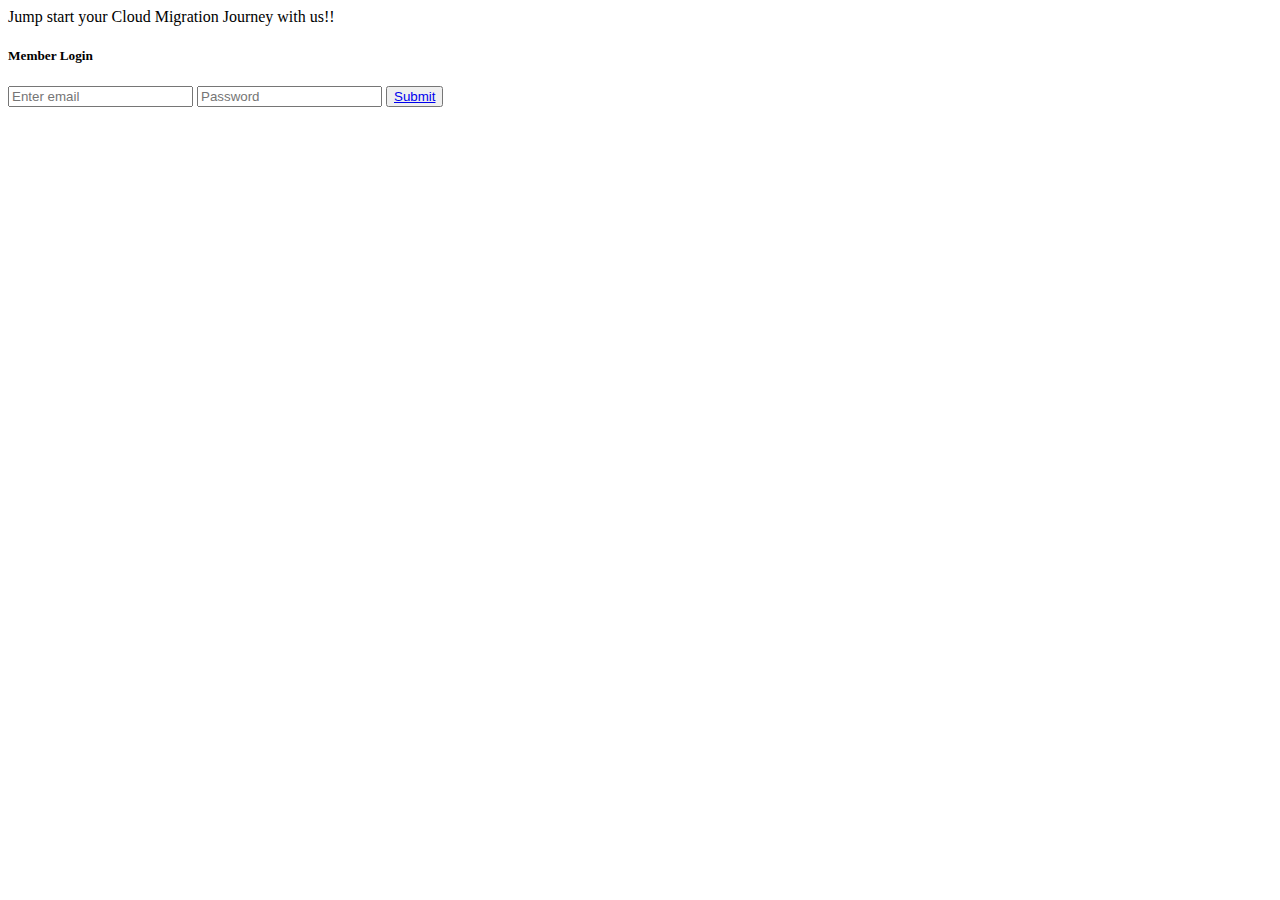
==== loginPage.html @ 0c255ce4 "Add files via upload" ====
<!DOCTYPE html>
<html>
<head>
	<title></title>
	<link rel="stylesheet" type="text/css" href="css/custom.css">
	<link rel="stylesheet" type="text/css" href="css/bootstrap.css">
	<link rel="stylesheet" type="text/css" href="css/bootstrap.min.css">	
	<meta name="viewport" content="widht=device-width, initial-scale=1" >
</head>
<body >
<div class="mainCover">
<!-- Member Login Page -->
<div id="memLoginPage" class="memLoginPage pageCover">	
	<div class="jumpText">Jump start your Cloud Migration Journey with us!!</div>
		<div class="loginBox" >
		<form action="" method="post" id="memLoginform">
			<h5>Member Login</h5>
			<input type="email" data-error="err" name="E-Mail" class="emailLogin form-control" placeholder="Enter email">	
			
						
			<input type="password" class="form-control mrgT10" placeholder="Password">
			
			<button type="button" id="submitMemLogin" class="btn clkBtn btn-primary btn-block mrgT10"><a href="landingPage.html">Submit</a></button>	
			<div id="correct" style="color:gray;"></div>
			</form>
		</div>
	</div>
	</div>
</body>
</html>
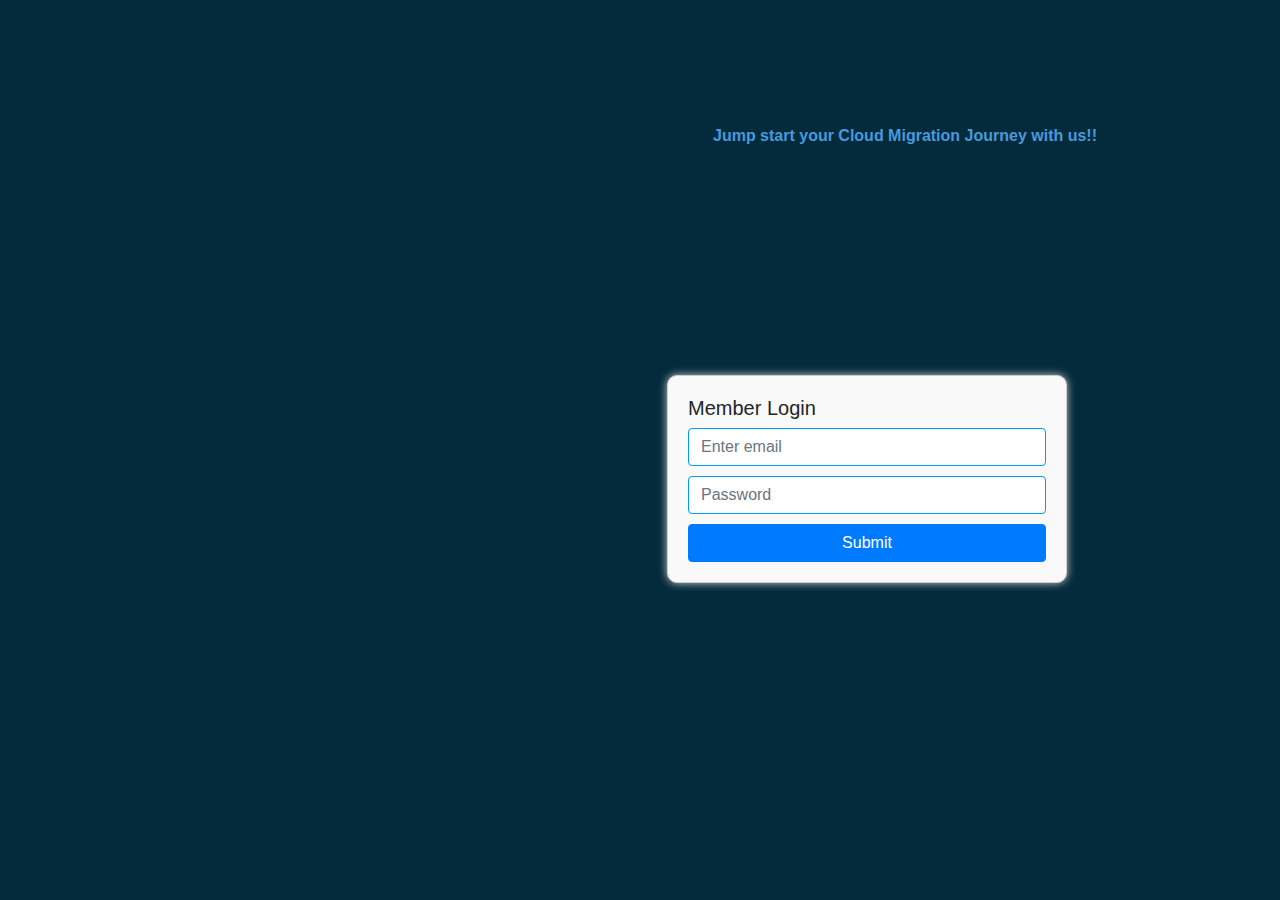
==== commit f6bcd6a1: "Update loginPage.html" ====
--- a/loginPage.html
+++ b/loginPage.html
@@ -20,7 +20,7 @@
 						
 			<input type="password" class="form-control mrgT10" placeholder="Password">
 			
-			<button type="button" id="submitMemLogin" class="btn clkBtn btn-primary btn-block mrgT10"><a href="landingPage.html">Submit</a></button>	
+			<a href="landingPage.html"><button type="button" id="submitMemLogin" class="btn clkBtn btn-primary btn-block mrgT10">Submit</button></a>	
 			<div id="correct" style="color:gray;"></div>
 			</form>
 		</div>
--- a/css/custom.css
+++ b/css/custom.css
@@ -0,0 +1,526 @@
+
+body{background:#042b3b!important;}
+#sub{
+	width:367px;
+	height: 26px;
+	margin-bottom: 15px;	
+	background-color: #428CE1;
+	border:1.5px solid black;
+}
+.form-control{border: 1px solid #009aff!important;}
+.mainCover{width: 1024px;
+    height: 710px;
+    margin: 0 auto;
+    position: relative;}
+.memLoginPage,.adminPage{
+	background: url("../images/loginBg.jpg") no-repeat;
+	background-size: 100% 100%;
+	position:absolute;
+	left:0;
+	top:0;
+	right:0;
+	bottom:0;
+	border-radius:22px;
+}
+.floatR{float:right;}
+.bg{
+	background: url("../images/bg.jpg") no-repeat;
+	background-size: 100% 100%;
+	position:absolute;
+	left:0;
+	top:0;
+	right:0;
+	bottom:auto;
+	height:auto;
+	border-radius:22px;
+	border:2px solid #00c4ff;
+	
+}
+.bg h5{    text-align: center;
+    height: 50px;
+    background: #00c4ff;
+    display: table-cell;
+    width: 1024px;
+vertical-align: middle;
+border-radius:20px 20px 0 0;
+font-size: 16px;
+    padding: 0 200px 0 80px;
+    text-align: left;} 
+.bg table td{vertical-align: top;}
+.bg table{width:90%;}
+
+.loginBox{
+	background-color: #F9F9F9;
+    padding: 20px;
+    position: absolute;
+    top: 375px;
+    right: 85px;
+    width: 400px;
+    margin: auto;
+    border-radius: 10px;
+        border: 1px solid #ccc;
+    box-shadow: 0px 0px 8px 0px #ccc;
+}
+.cls{clear:both;}
+.radioBtn input{width: 20px;    height: 20px;    margin: 3px 6px 0 0;    float: left;}
+.radioBtn label{margin: 0 20px 0 0;    float: left;}
+.videoCover{width: 640px;
+    margin: 50px auto 0 auto;
+    padding: 20px;
+    background: #f2f2f2;
+    border: 1px solid #ccc;
+    border-radius: 10px;
+    box-shadow: 1px 1px 10px #ccc;}
+	.wd300{width:300px!important}
+	.wd200{width:200px!important}
+	.wd180{width:180px!important}
+.tabs50 .tabBtn{width:50%; float:left;padding:0 10px 0 10px;}
+.padL0{padding-left:0px!important;}
+.padR0{padding-right:0px!important;}
+.mrgT20{margin-top:20px;}
+.tabs{height:50px;}
+.pad20{padding:20px;}
+.mrgT10{margin-top:10px;}
+.err{color:red;font-size:12px;}
+.vAlignT{vertical-align:top;}
+.errOutline{border:1px solid red!important;}
+.hostTable{background: #f6f6f6;
+    padding: 15px;
+    width: 440px;
+    border-radius: 8px;
+    border: 1px solid #cccc;
+}
+.hostTable table td{padding:5px;}
+.btnDownload {
+  background: #dbdbdb;
+    border: none;
+    color: black;
+    padding: 5px 12px;
+    cursor: pointer;
+    font-size: 14px;
+    border-radius: 6px;
+}
+
+/* Darker background on mouse-over */
+.btnDownload:hover {
+  background-color: #007bff;
+}
+.downloadIcon{
+	background: url(../images/download.png) no-repeat;
+    width: 14px;
+    height: 16px;
+    float: left;
+    background-size: 100% 100%;
+    margin: 4px 4px 0 0;
+}
+.jumpText{position: absolute;
+    font-weight: bold;
+    color: #4899dd;
+    top: 124px;
+    right: 55px;}
+	
+	.sidepanel  {
+    position: absolute;
+    z-index: 1;
+    height: 277px;
+    top: 52px;
+    left: -2px;
+    background-color: #005474;
+    overflow-x: hidden;
+    transition: 0.5s;
+    width: 0;
+}
+
+.sidepanel a {
+  padding: 14px 8px 14px 20px;
+    text-decoration: none;
+    color: #ffffff;
+    display: block;
+    font-size: 18px;
+    border-bottom: 1px solid #fff;
+	width:270px;
+}
+
+.sidepanel a:hover {
+  color: #fff;
+  text-decoration:none;
+  background:#007bff;
+}
+
+.sidepanel .closebtn {
+  position: absolute;
+    top: -20px;
+    right: 0px;
+    font-size: 40px;
+    padding: 0;
+    border: 0;
+}
+.adminMenu, .memMenu{display:none;}
+.openbtn, .openbtn2 {
+	outline: none;
+    border-radius: 22px 0 0 0;
+    background: #005474;
+    font-size: 20px;
+    cursor: pointer;
+    color: white;
+    padding: 12px 16px 10px 16px;
+    border: none;
+    position: absolute;
+    top: 0px;
+    left: -1px;
+    z-index: 99;
+	
+}
+
+.openbtn:hover {
+  background-color:#007bff;
+  outline: none;
+}
+.Slidewidth{width:270px;}
+.searchBtn{
+	    background: #005474 url(../images/searchIcon.png) no-repeat 6px 6px;
+    width: 33px;
+    border: none;
+    position: absolute;
+    right: 0;
+    top: 0;
+    bottom: 0;
+    border-radius: 0 4px 4px 0;
+    background-size: 18px;
+}
+.searchControl{height: 30px!important;
+    border: 1px solid #005474!important;}
+.searchCover{width:100%; position:relative;}
+.searchContainer{
+position: absolute;
+    top: 10px;
+    right: 10px;
+	z-index:99;
+}
+.userSetupCover
+{
+	    position: absolute;
+    left: 50px;
+    top: 120px;
+    width: 420px;
+    background: #fff;
+    padding: 22px;
+    border-radius: 20px;
+    box-shadow: 0px 0px 13px #ccc;
+}
+.userSetupCover h1{font-size: 20px;}
+.userSetupCover a{
+	    box-sizing: border-box;
+    color: #000;
+    float: left;
+    width: 100%;
+    background: #d5d5d5;
+    padding: 10px;
+    border-radius: 8px;
+    text-decoration: none;
+    margin: 0px 0 14px 0;
+}
+.userSetupCover a:hover{background:#00c4ff;text-decoration:none;}
+.displayJson{
+	    width: 800px;
+    height: 400px;
+    display: none;
+    background: #fff;
+    position: absolute;
+    z-index: 9999;
+    top: 50%;
+    left: 50%;
+    margin-left: -400px;
+    margin-top: -200px;
+    border-radius: 20px;
+    border: 2px solid #cccc;
+	padding:20px;
+}
+.displayJson h3{text-align:center;}
+.displayJson h5{margin-top:20px;font-size:20p;}
+.displayJson a{
+position: absolute;
+    right: 30px;
+    top: 0;
+    background: #e3e3e3;
+    padding: 4px 8px;
+    border-radius: 8px;
+    color: #000;
+    border: 1px solid #ccc;
+}
+.displayJson .jsoncover{height: 360px;
+    overflow-y: scroll;
+    position: relative;}
+	#mySidepanel{height:222px;}
+	#dashboardform table{width:580px;}
+	#dashboardform .tabBtn{    margin: 0 auto;
+    float: none;}
+	.datatableCover{
+		    width: 800px;
+    margin: 30px auto;
+    padding: 20px;
+    background: #fff;
+    border: 2px solid #04b3ff;
+    border-radius: 14px;}
+	table.dataTable thead .sorting_desc {
+    background:#04b3ff url(/DataTables-1.10.21/images/sort_desc.png);
+	}
+	table.dataTable thead .sorting_asc {
+    background:#04b3ff url(/DataTables-1.10.21/images/sort_asc.png);}
+	table.dataTable thead th{background:#04b3ff;color:#000!important;}
+.dataTables_wrapper .dataTables_filter input {
+   border-radius: 6px;
+    border: 1px solid #04b3ff;
+}
+.dataTables_length select{border-radius: 6px;border: 1px solid #04b3ff;}
+input:focus, select:focus {
+  outline-width:0!important;
+  
+}
+.dataTables_wrapper .dataTables_paginate .paginate_button.current, .dataTables_wrapper .dataTables_paginate .paginate_button.current:hover{
+border: 1px solid #04b3ff!important;
+}
+ .dataTables_wrapper .dataTables_paginate .paginate_button.current:hover{
+	 background:#04b3ff!important;
+ }
+ .dataTables_wrapper .dataTables_paginate .paginate_button{
+	 background:#fff!important;
+	 border:1px solid #04b3ff!important;
+	 color:#000!important;
+ }
+ table.dataTable.no-footer {
+    border-bottom: 1px solid #04b3ff!important;
+}
+table.dataTable a,table.dataTable a:hover{text-decoration:none;}
+ .dataTables_wrapper .dataTables_paginate .paginate_button.current, .dataTables_wrapper .dataTables_paginate .paginate_button.current:hover,
+ .dataTables_wrapper .dataTables_paginate .paginate_button:active,.dataTables_wrapper .dataTables_paginate .paginate_button:hover{background:#04b3ff!important;}
+
+
+/*high charts */
+.highcharts-figure, .highcharts-data-table table {
+  /*  min-width: 310px; */
+    max-width: 800px;
+    margin: 1em auto;
+}
+
+#container{width:460px!important;height:400px!important;}
+
+.highcharts-tooltip h3 {
+    margin: 0.3em 0;
+}
+
+.highcharts-data-table table {
+	font-family: Verdana, sans-serif;
+	border-collapse: collapse;
+	border: 1px solid #EBEBEB;
+	margin: 10px auto;
+	text-align: center;
+	width: 100%;
+	max-width: 500px;
+}
+.highcharts-data-table caption {
+    padding: 1em 0;
+    font-size: 1.2em;
+    color: #555;
+}
+.highcharts-data-table th {
+	font-weight: 600;
+    padding: 0.5em;
+}
+.highcharts-data-table td, .highcharts-data-table th, .highcharts-data-table caption {
+    padding: 0.5em;
+}
+.highcharts-data-table thead tr, .highcharts-data-table tr:nth-child(even) {
+    background: #f8f8f8;
+}
+.highcharts-data-table tr:hover {
+    background: #f1f7ff;
+}
+.highcharts-a11y-proxy-button{display:none;}
+
+.highcharts-figure, .highcharts-data-table table {
+   /* min-width:400px; */
+    max-width:500px;
+    margin: 1em auto;
+	
+}
+.highcharts-figure{
+float:left;
+margin:0px;
+}
+.highcharts-figure h2,.bigChartCover h2{padding: 10px;
+    margin: -10px -11px 0 -10px;
+    font-size: 18px;
+    background: #00c4ff;
+border-radius: 12px 12px 0 0;}
+.bigChartCover h2{margin:-7px -7px 0 -7px;}
+.highcharts-data-table table {
+	font-family: Verdana, sans-serif;
+	border-collapse: collapse;
+	border: 1px solid #EBEBEB;
+	margin: 10px auto;
+	text-align: center;
+	width: 100%;
+	max-width: 500px;
+}
+.highcharts-data-table caption {
+    padding: 1em 0;
+    font-size: 1.2em;
+    color: #555;
+}
+.highcharts-data-table th {
+	font-weight: 600;
+    padding: 0.5em;
+}
+.highcharts-data-table td, .highcharts-data-table th, .highcharts-data-table caption {
+    padding: 0.5em;
+}
+.highcharts-data-table thead tr, .highcharts-data-table tr:nth-child(even) {
+    background: #f8f8f8;
+}
+.highcharts-data-table tr:hover {
+    background: #f1f7ff;
+}
+
+
+
+
+.slidecontainer {
+  width: 300px;
+}
+
+.slider {
+  -webkit-appearance: none;
+  width: 100%;
+  height: 10px;
+  background: #1fd2fa;
+  //border:1px solid #009ccb;
+  outline: none;
+  opacity: 0.7;
+  -webkit-transition: .2s;
+  transition: opacity .2s;
+  border-radius:4px
+}
+
+.slider:hover {
+  opacity: 1;
+}
+.slideVal{font-weight:bold;}
+.slider::-webkit-slider-thumb {
+  -webkit-appearance: none;
+  appearance: none;
+  width: 22px;
+  height: 22px;
+  border:3px solid #009ccb;
+  background: #fff;
+  cursor: pointer;
+  border-radius:12px
+}
+
+.slider::-moz-range-thumb {
+  width: 25px;
+  height: 25px;
+  background: #FFF;
+  cursor: pointer;
+}
+#roiCalculator h5 span,#dashboardScreen h5 span{font-size: 28px;
+    font-weight: bold;
+    text-align: center;
+    width: 100%;
+    display: inline-block;}
+#roiCalculator .slideVal{width: auto;font-size: 20px;}
+.roiCalculatorBtn button{
+       width: 150px;
+    margin: 30px 28px 0 0;
+    float: right;
+}
+.roiCalculatorBtn{	
+    height: 70px;
+}
+.roiCalculatorCover{  background: #fff;
+    
+    width: 986px;
+    margin: 20px auto 16px auto;
+    padding: 10px 0 30px 0;
+    
+    
+}
+.bsh{border: 2px solid #009aff;border-radius: 15px;box-shadow: 0px 0px 14px #b4b4b4;padding:10px;}
+.legacyFigure,.estimateFigure,.yearonyear{
+	        margin: 0 0 16px 16px;
+    background: #fff;
+}
+.highcharts-credits{display:none;}
+#container6,#container2,#container3,#container4,#container5{width:460px!important;height:340px!important;}
+#container2{width:460px!important;height:380px!important;}
+#assessmentEnvelope{width:460px!important;height:380px!important;}
+.roiModelCover{
+	height: 396px;
+    width: 484px;
+    margin: 0 0 16px 16px;
+    padding: 5px;
+    background: #fff;
+	float:left;}
+
+.bigChartCover{height: 370px;
+    width: 480px;
+    margin: 0 auto 20px auto;
+    padding: 5px;
+    background: #fff;}
+.bigChartCover{margin: 10px 0 20px 20px;float:left;overflow:hidden;}
+.highcharts-legend-item{float:left;}
+.highcharts-legend{width:autio;}
+.popUpCartBg{position:fixed;top:0;bottom:0;left:0;right:0;z-index:998;background:#000;opacity:0.5;}
+.popUpCart{position:fixed;width:700px;height:400px;top:50%;left:50%;margin-left:-350px;margin-top:-200px;background:#fff;border:1px solid #ccc;z-index:999;
+border-radius:15px;border:2px solid #027cff;}
+#assessmentBar,#assessmentCircle{width:460px;height:350px;}
+.popUpCart a.close{    position: absolute;
+    top: 4px;
+    right: 5px;
+    border: 1px solid #007bff;
+    background: #027cff;
+    color: #fff;
+    padding: 4px 10px;
+    border-radius: 6px;
+    text-decoration: none;
+    opacity: 1;
+    font-size: 16px;
+    font-weight: bold;}
+	
+	.parnt{position:relative;}
+	.costIcon{
+		position: absolute;
+    background: #fff;
+    width: 36px;
+    height: 38px;
+    right: 2px;
+    top: 6px;
+    border-radius: 6px;
+    border: 1px solid #009aff;
+	cursor:pointer;
+	}
+	.heatMapDropDown{
+		float: right;
+    margin: 31px 23px 0 0}
+	.legacyIcon{background: #fff url(../images/legacy.png) no-repeat 3px 5px;
+    background-size: 26px 25px;}
+	.legacyIcon:hover{background: #ececec url(../images/legacy.png) no-repeat 3px 5px;
+	 background-size: 26px 25px;
+	}	
+	.migrationIcon{background: #fff url(../images/migration.png) no-repeat 5px 5px;
+    background-size: 25px 25px;}
+	.migrationIcon:hover{background: #ececec url(../images/migration.png) no-repeat 5px 5px;
+	 background-size: 25px 25px;}
+	.cloudIcon{background: #fff url(../images/cloud.png) no-repeat 5px 6px;
+    background-size: 25px 23px;}
+	.cloudIcon:hover{background: #ececec url(../images/cloud.png) no-repeat 5px 6px;
+	 background-size: 25px 23px;}
+	 .highcharts-contextbutton{display:none!important;}
+	 .assessmentBubble {border:1px solid #00ef45;}
+	 .rangeNum span{float: left;color: #8b8b8b;font-size: 13px;}
+	 .rangeNum span:nth-child(1){width:76px;}
+	 .rangeNum span:nth-child(2){width:71px;}
+	 .rangeNum span:nth-child(3){width:70px;}
+	 .rangeNum span:nth-child(4){width:75px;}
+	 .hgCover{display:none;}
+	 #csv1{white-space: pre-wrap;}
